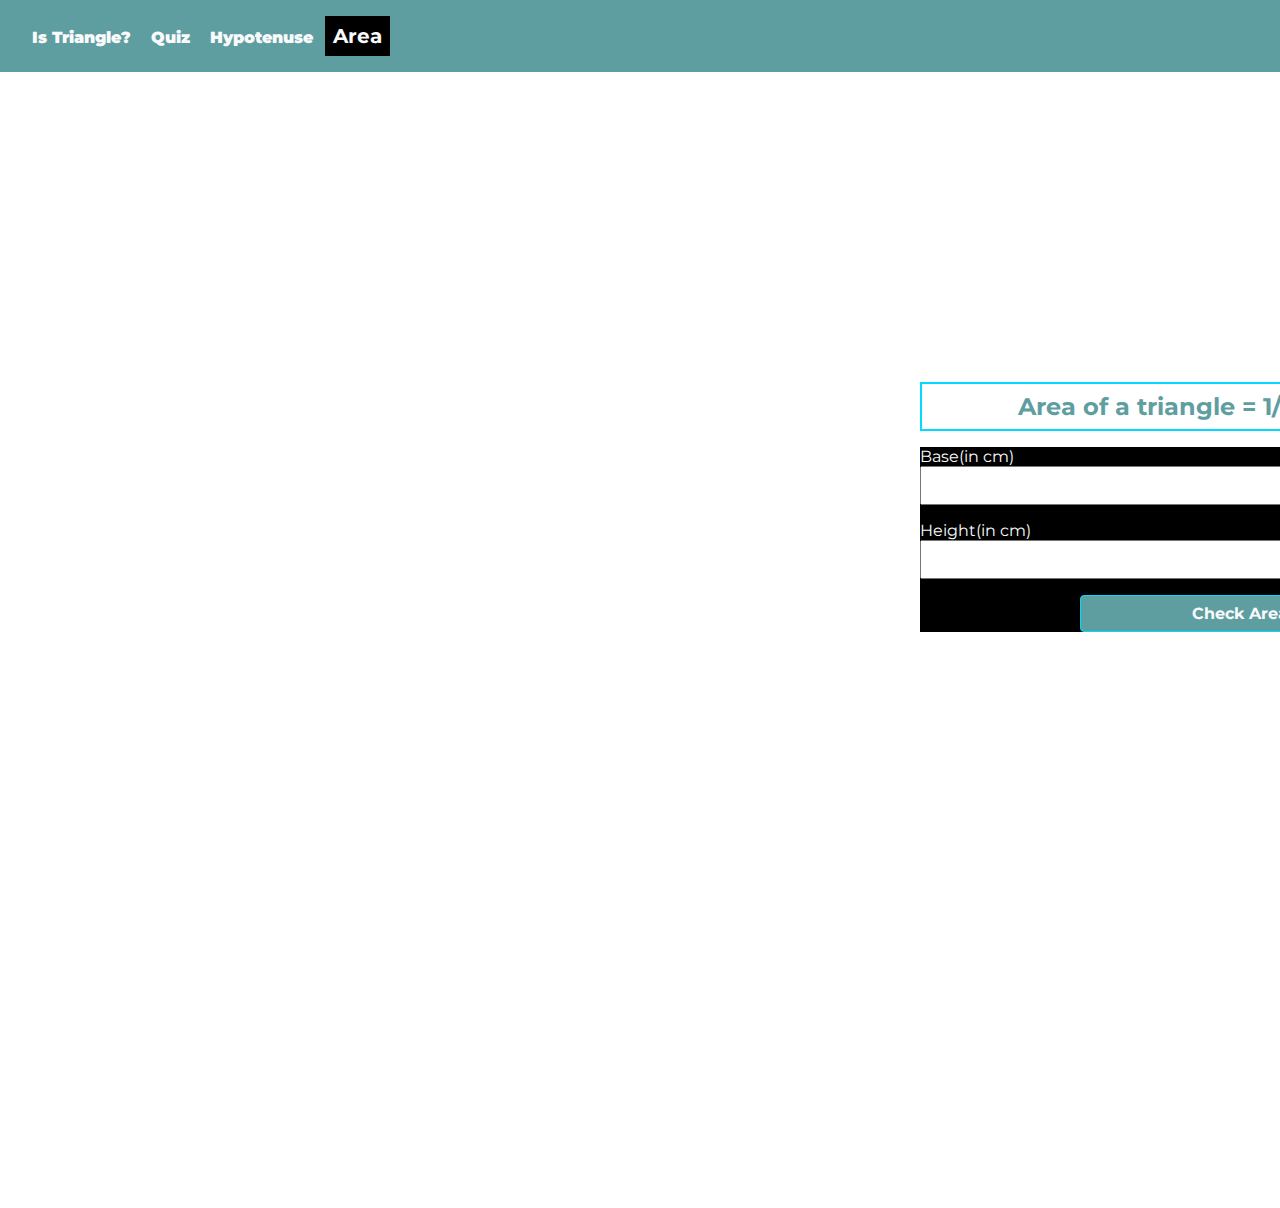
==== area.html @ b5af9111 "Add files via upload" ====
<!DOCTYPE html>
<html lang="en">
	<head>
		<meta charset="UTF-8" />
		<meta http-equiv="X-UA-Compatible" content="IE=edge" />
		<meta name="viewport" content="width=device-width, initial-scale=1.0" />
		<link rel="stylesheet" href="styles.css" />
		<title>Area</title>
	</head>
	<body>
		<nav>
			<a href="index.html">Is Triangle?</a>
			<a href="quiz.html">Quiz</a>
			<a href="hypotenuse.html">Hypotenuse</a>
			<a href="area.html" class="item-active">Area</a>
		</nav>
		<h1 class="heading">Check Area Of A Triangle</h1>
		<h2 class="formula">Area of a triangle = 1/2(Base * Height)</h2>
		<div class="angle-container">
			<div class="input-container">
				<label for="base"
					>Base(in cm)
					<input class="area-input" id="base" />
				</label>
			</div>
			<div class="input-container">
				<label for="height"
					>Height(in cm)
					<input class="area-input" id="height" />
				</label>
			</div>
			<button id="area-btn" class="btn">Check Area</button>
		</div>
		<h2 id="area-output" class="output"></h2>
        <footer>All rights reserved ©2021 BK.</footer>

		<script src="/area.js"></script>
	</body>
</html>
---- styles.css ----
@import url('https://fonts.googleapis.com/css2?family=Montserrat&display=swap');

* {
	--primary-color: #04d9ff;
	--background-color:#5F9EA0;
	--text-color: #f9fafb;
	margin: 0;
	padding: 0;
	font-family: 'Montserrat', sans-serif;
}

.container {
	width: 90%;
	margin-left: 920px;
	/* margin: auto; */
    /* padding: auto; */
	/* background-color: white; */
}

.heading {
	margin-left: 850px;
	/* padding-top: 1rem; */
	text-align:center;
	font-size: 50pt;
	color: white;
	margin-bottom: 2rem;
}

.quiz-container {
	margin-left: 920px;
	padding: 2rem;
	border: 2px solid var(--primary-color);
	border-radius: 0.5rem;
	margin: 1rem 0;
}

.quiz-container p {
	font-size: 17pt;
	margin-bottom: 1rem;
	color: var(--background-color);
}

.quiz-container label {
	font-size: 15pt;
	margin-right: 0.5rem;
	color: var(--background-color);
}

.angle-container , .side-container{
	/* border-color: var(--background-color); */
	width: 90%;
	/* margin: auto;*/
    padding: auto; 
	background-color: black;
	margin-left: 920px;
	/* margin-bottom: 10rem; */
}

h2{
	margin-left: 920px;

}

.formula{
	color: var(--background-color);
	border: 2px solid var(--primary-color);
	text-align: center;
	padding: 0.5rem;
	width: 100%
}

.btn {
	padding: 0.5rem;
	background: var(--background-color);
	color: var(--text-color);
	border: 1px solid var(--primary-color);
	border-radius: 0.25rem;
	width: 50%;
	margin-left: 25%;
	font-weight: bold;
	font-family: 'Montserrat', sans-serif;
	font-size: 1rem;
}

.output {
	color: #B3DEE5;
	text-align: center;
	margin: 2rem 0;
	margin-left: 850px;
}

.input-container {
	color: var(--text-color);
	margin: 1rem 0;
}

.input-container input {
	font-weight: bold;
	padding: 0.5rem;
	font-size: 1rem;
	width: 100%;
	/* margin: 0.5rem; */
}

/* .formula {
	text-align: center;
	width: 90%;
	margin: auto;
	padding: 0.5rem;
	border: 2px solid var(--primary-color); */
/* } */

nav {
	background: var(--background-color);
	padding: 1.5rem;
	margin-bottom: 2rem;
}

a {
	text-decoration: none;
	color: var(--text-color);
	padding: 0.5rem;
	font-weight: 1000;
	font-size: 1rem;
}

.item-active {
	font-size: 20px;
	font-weight: bolder;
	background-color: black;
}

@media only screen and (min-width: 600px) {
	.angle-container,
	.container,
	.formula {
		width: 50%;
	}
}

.sub{
	margin:auto;
	color: var(--background-color);
}



  

body{
	background-image:url("images/bg.jpg");
	background-position: center;
	background-repeat: no-repeat;
	background-size: cover;
  }

#hypotenuse-output, #area-output{
	padding-bottom: 32rem;
}
footer{
	position: fixed;
	bottom: 0;
	padding: 1rem;
	color: white;
}

#is-triangle-output-sides{
	padding-bottom: 6rem;
}
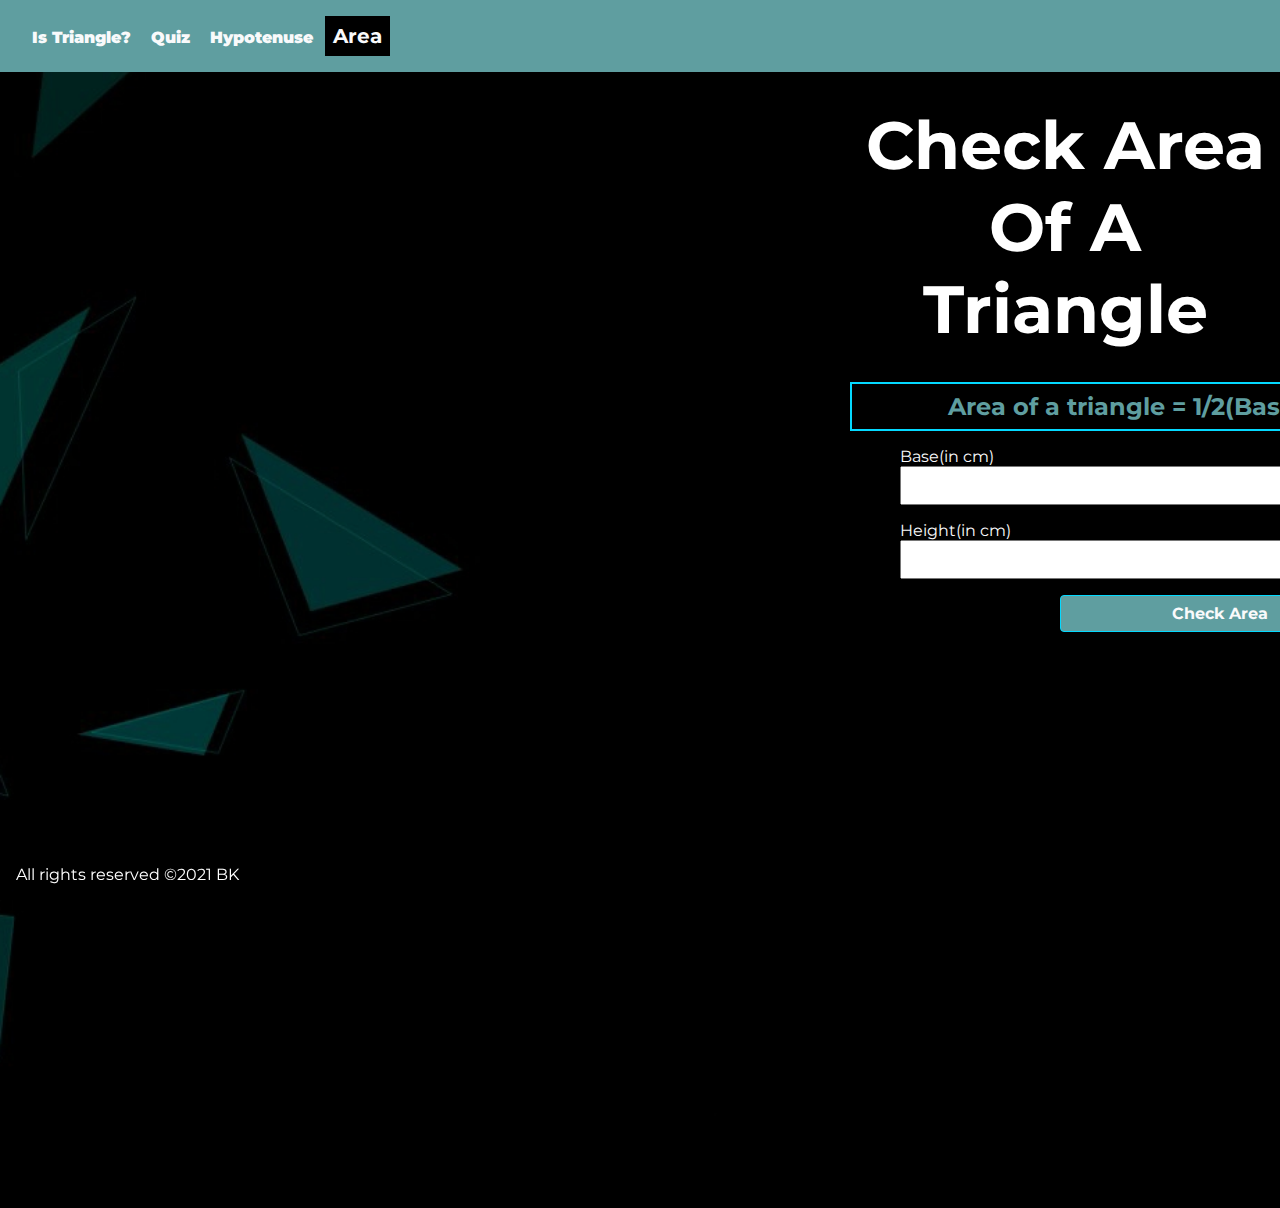
==== commit 5bec7368: "Update area.html" ====
--- a/area.html
+++ b/area.html
@@ -32,7 +32,7 @@
 			<button id="area-btn" class="btn">Check Area</button>
 		</div>
 		<h2 id="area-output" class="output"></h2>
-        <footer>All rights reserved ©2021 BK.</footer>
+        <footer>All rights reserved ©2021 BK</footer>
 
 		<script src="/area.js"></script>
 	</body>
--- a/styles.css
+++ b/styles.css
@@ -11,7 +11,7 @@
 
 .container {
 	width: 90%;
-	margin-left: 920px;
+	margin-left: 900px;
 	/* margin: auto; */
     /* padding: auto; */
 	/* background-color: white; */
@@ -27,7 +27,7 @@
 }
 
 .quiz-container {
-	margin-left: 920px;
+	margin-left: 900px;
 	padding: 2rem;
 	border: 2px solid var(--primary-color);
 	border-radius: 0.5rem;
@@ -52,12 +52,12 @@
 	/* margin: auto;*/
     padding: auto; 
 	background-color: black;
-	margin-left: 920px;
+	margin-left: 900px;
 	/* margin-bottom: 10rem; */
 }
 
 h2{
-	margin-left: 920px;
+	margin-left: 850px;
 
 }
 
@@ -66,7 +66,7 @@
 	border: 2px solid var(--primary-color);
 	text-align: center;
 	padding: 0.5rem;
-	width: 100%
+	width: 90%
 }
 
 .btn {
@@ -98,7 +98,7 @@
 	font-weight: bold;
 	padding: 0.5rem;
 	font-size: 1rem;
-	width: 100%;
+	width: 90%;
 	/* margin: 0.5rem; */
 }
 
@@ -148,7 +148,7 @@
   
 
 body{
-	background-image:url("images/bg.jpg");
+	background-image:url("/bg.jpg");
 	background-position: center;
 	background-repeat: no-repeat;
 	background-size: cover;
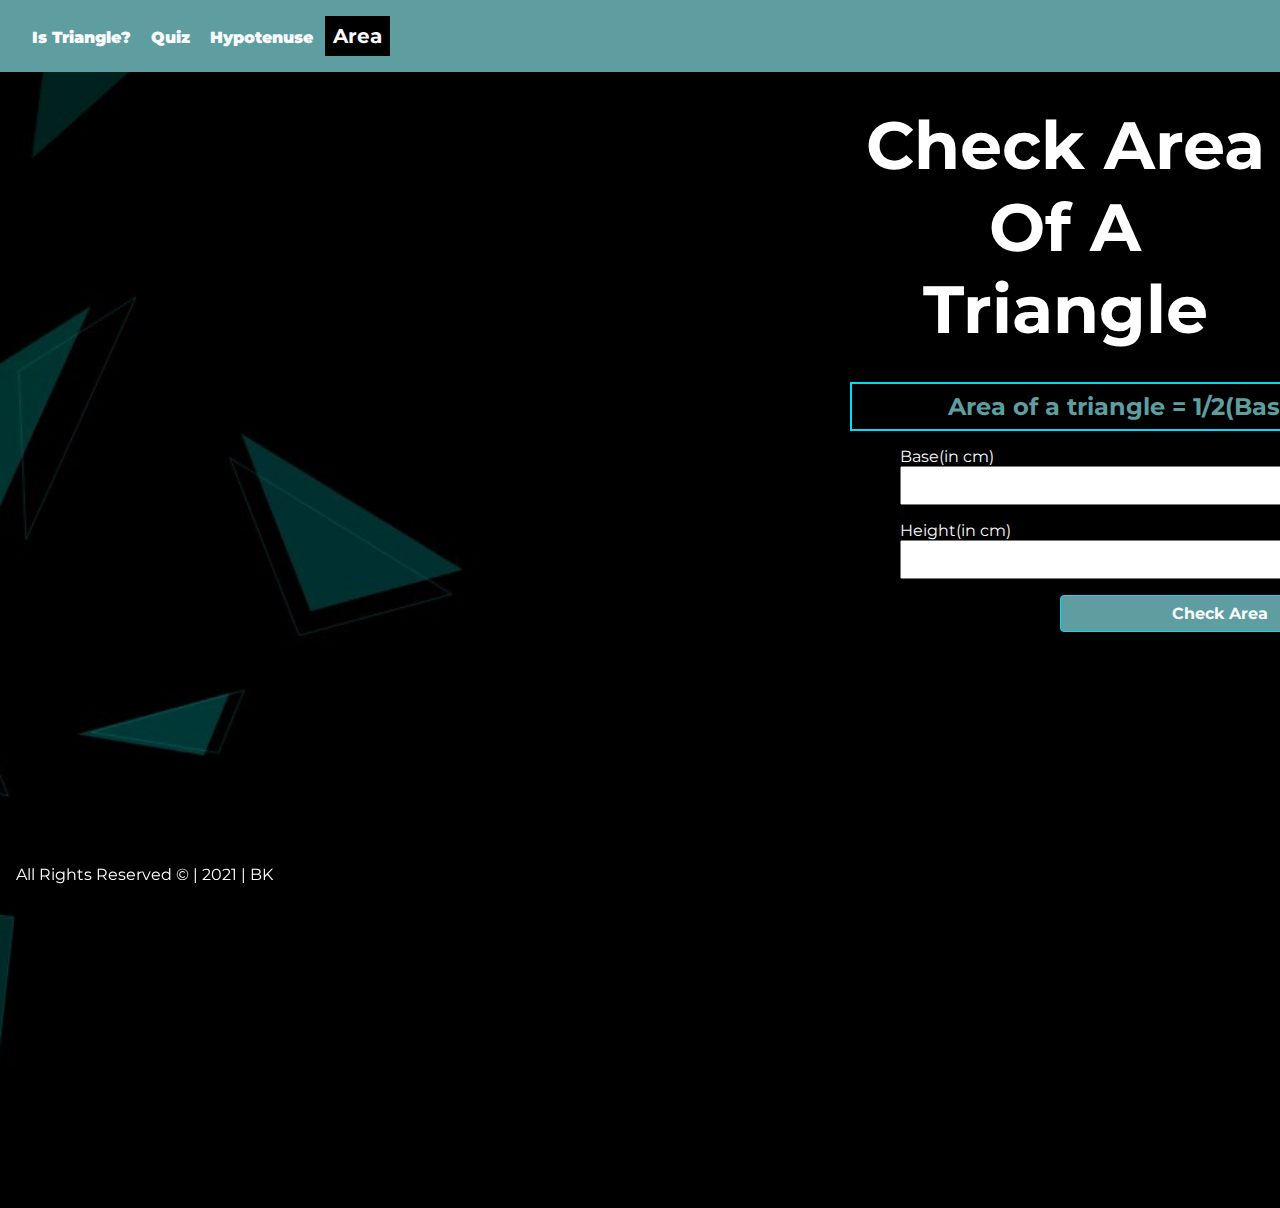
==== commit 57875a4c: "Update area.html" ====
--- a/area.html
+++ b/area.html
@@ -32,7 +32,7 @@
 			<button id="area-btn" class="btn">Check Area</button>
 		</div>
 		<h2 id="area-output" class="output"></h2>
-        <footer>All rights reserved ©2021 BK</footer>
+        <footer>All Rights Reserved © | 2021 | BK</footer>
 
 		<script src="/area.js"></script>
 	</body>
